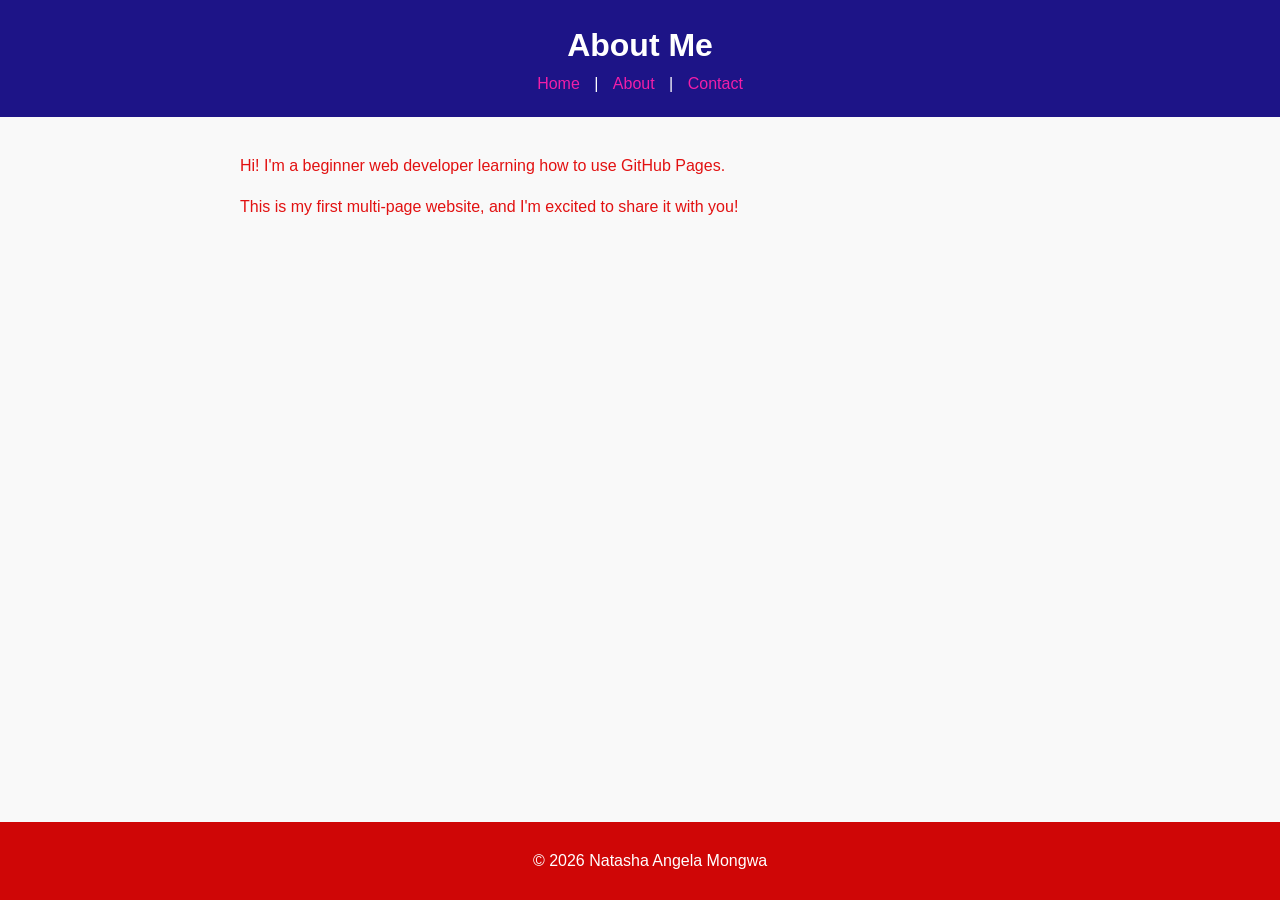
==== about.html @ b908682c "Initial website upload" ====
<!DOCTYPE html>

<html lang="en">

<head>

<meta charset="UTF-8">

<meta name="viewport" content="width=device-width, initial-scale=1.0">

<title>About Me</title>

<link rel="stylesheet" href="style.css"> 

</head>

<body>

<header>

<h1>About Me</h1>

<nav>

<a href="index.html">Home</a> |

<a href="about.html">About</a> |

<a href="contact.html">Contact</a>

</nav>

</header>


<main>

<p>Hi! I'm a beginner web developer learning how to use GitHub Pages.</p>

<p>This is my first multi-page website, and I'm excited to share it with you!</p>

</main>


<footer>

<p>&copy; 2026 Natasha Angela Mongwa</p>

</footer>

</body>

</html>
---- style.css ----
body { 

    font-family: Arial, sans-serif; 

    color: #e21111; 

    background-color: #f9f9f9; 

    margin: 0; 

    padding: 0; 

    line-height: 1.6; 

} 

header { 

    background-color: #1d1487; 

    color: white; 

    padding: 20px; 

    text-align: center; 

} 

 

header h1 { 

    margin: 0; 

} 

 

nav a { 

    color: rgb(242, 30, 168); 

    text-decoration: none; 

    margin: 0 10px; 

} 

 

nav a:hover { 

    text-decoration: underline; 

} 

main { 

    padding: 20px; 

    max-width: 800px; 

    margin: 0 auto; 

} 

 

main img { 

    max-width: 100%; 

    height: auto; 

    display: block; 

    margin: 20px 0; 

} 

footer { 

    background-color: #cf0606; 

    color: white; 

    text-align: center; 

    padding: 10px; 

    position: fixed; 

    bottom: 0; 

    width: 100%; 

} 

 

a { 

    color: #4CAF50; 

    text-decoration: none; 

} 

 

a:hover { 

    text-decoration: underline; 

} 

mg { 

    border: 5px solid #4CAF50; 

    border-radius: 10px; 

}
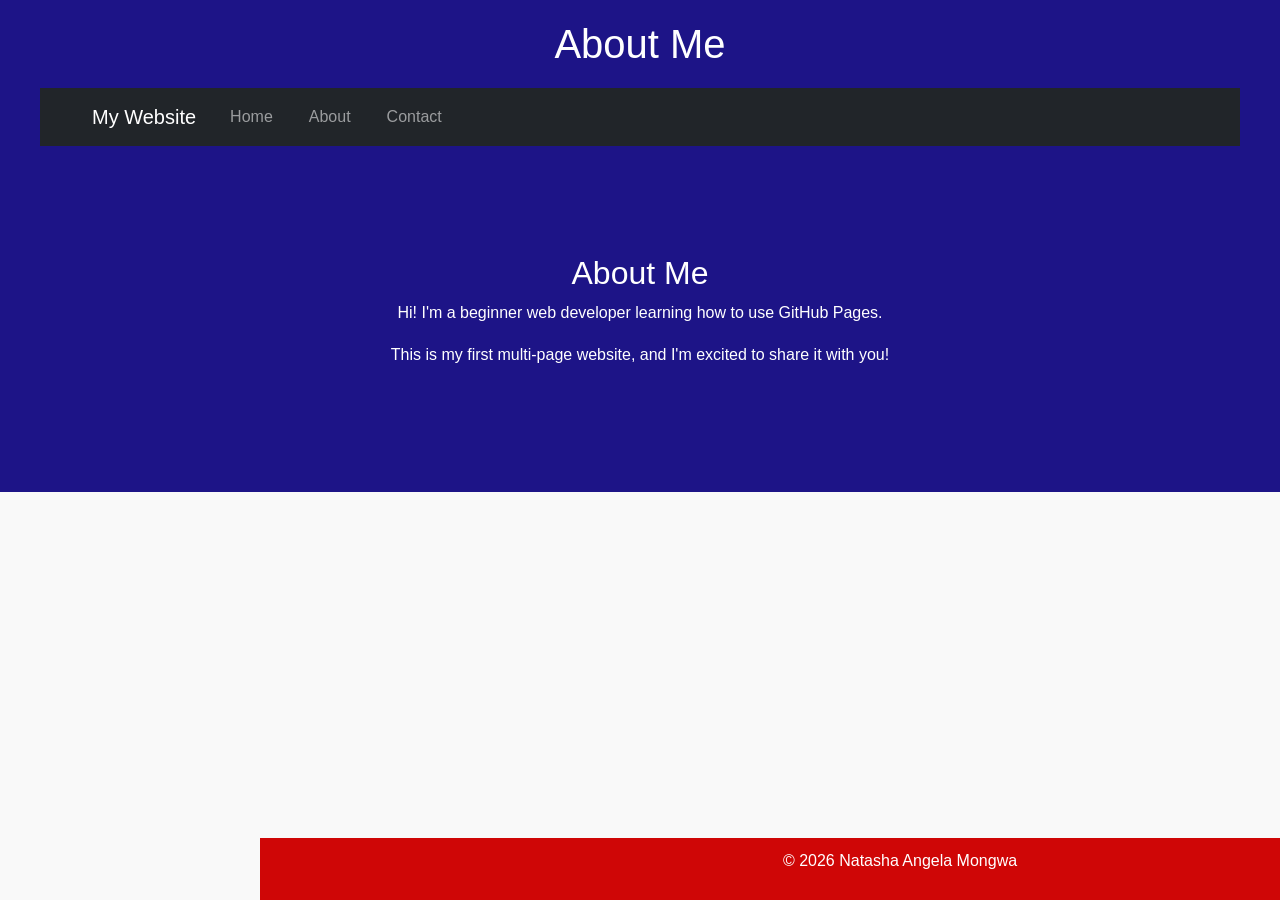
==== commit c90f9ec6: "git commit -m "Added new feature X"" ====
--- a/about.html
+++ b/about.html
@@ -9,6 +9,7 @@
 <meta name="viewport" content="width=device-width, initial-scale=1.0">
 
 <title>About Me</title>
+<link href="https://cdn.jsdelivr.net/npm/bootstrap@5.3.0/dist/css/bootstrap.min.css" rel="stylesheet">
 
 <link rel="stylesheet" href="style.css"> 
 
@@ -20,26 +21,35 @@
 
 <h1>About Me</h1>
 
-<nav>
+<header>
+  <nav class="navbar navbar-expand-lg navbar-dark bg-dark">
+    <div class="container">
+      <a class="navbar-brand" href="index.html">My Website</a>
+      <button class="navbar-toggler" type="button" data-bs-toggle="collapse" data-bs-target="#navbarNav">
+        <span class="navbar-toggler-icon"></span>
+      </button>
+      <div class="collapse navbar-collapse" id="navbarNav">
+        <ul class="navbar-nav">
+          <li class="nav-item"><a class="nav-link" href="index.html">Home</a></li>
+          <li class="nav-item"><a class="nav-link" href="about.html">About</a></li>
+          <li class="nav-item"><a class="nav-link" href="contact.html">Contact</a></li>
+        </ul>
+      </div>
+    </div>
+  </nav>
+</header>
 
-<a href="index.html">Home</a> |
-
-<a href="about.html">About</a> |
-
-<a href="contact.html">Contact</a>
-
-</nav>
-
-</header>
 
 
 <main>
 
-<p>Hi! I'm a beginner web developer learning how to use GitHub Pages.</p>
+<main class="container my-5">
+  <h2>About Me</h2>
+  <p>Hi! I'm a beginner web developer learning how to use GitHub Pages.</p>
+  <p>This is my first multi-page website, and I'm excited to share it with you!</p>
+</main>
 
-<p>This is my first multi-page website, and I'm excited to share it with you!</p>
 
-</main>
 
 
 <footer>
@@ -47,6 +57,8 @@
 <p>&copy; 2026 Natasha Angela Mongwa</p>
 
 </footer>
+<script src="https://cdn.jsdelivr.net/npm/@popperjs/core@2.11.6/dist/umd/popper.min.js"></script>
+<script src="https://cdn.jsdelivr.net/npm/bootstrap@5.3.0/dist/js/bootstrap.min.js"></script>
 
 </body>
 
--- a/style.css
+++ b/style.css
@@ -71,7 +71,7 @@
 
     max-width: 100%; 
 
-    height: auto; 
+    height: 200px; 
 
     display: block; 
 
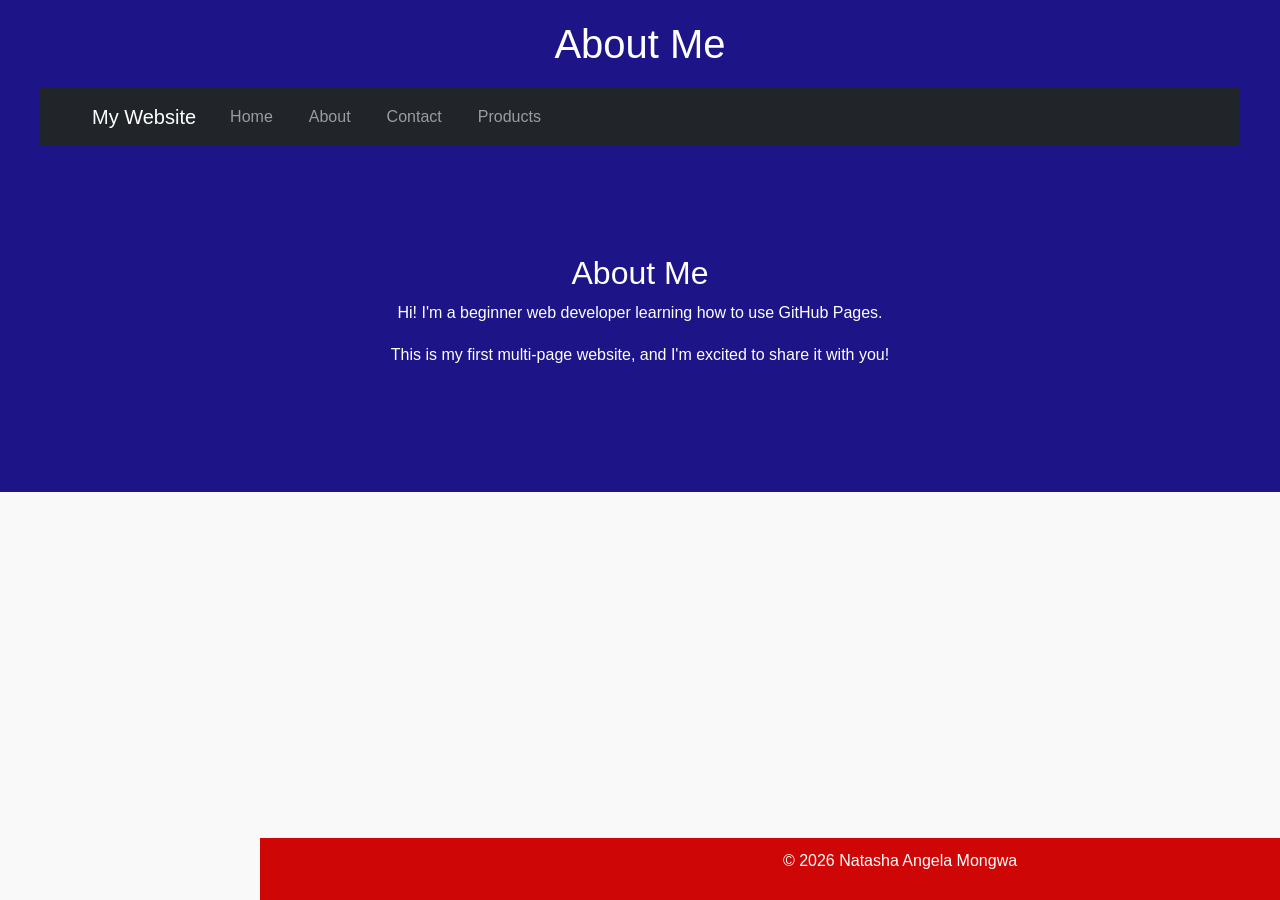
==== commit 5a95af4e: "added products link" ====
--- a/about.html
+++ b/about.html
@@ -33,6 +33,8 @@
           <li class="nav-item"><a class="nav-link" href="index.html">Home</a></li>
           <li class="nav-item"><a class="nav-link" href="about.html">About</a></li>
           <li class="nav-item"><a class="nav-link" href="contact.html">Contact</a></li>
+          <li class="nav-item"><a class="nav-link" href="products.html">Products</a></li>
+          
         </ul>
       </div>
     </div>
